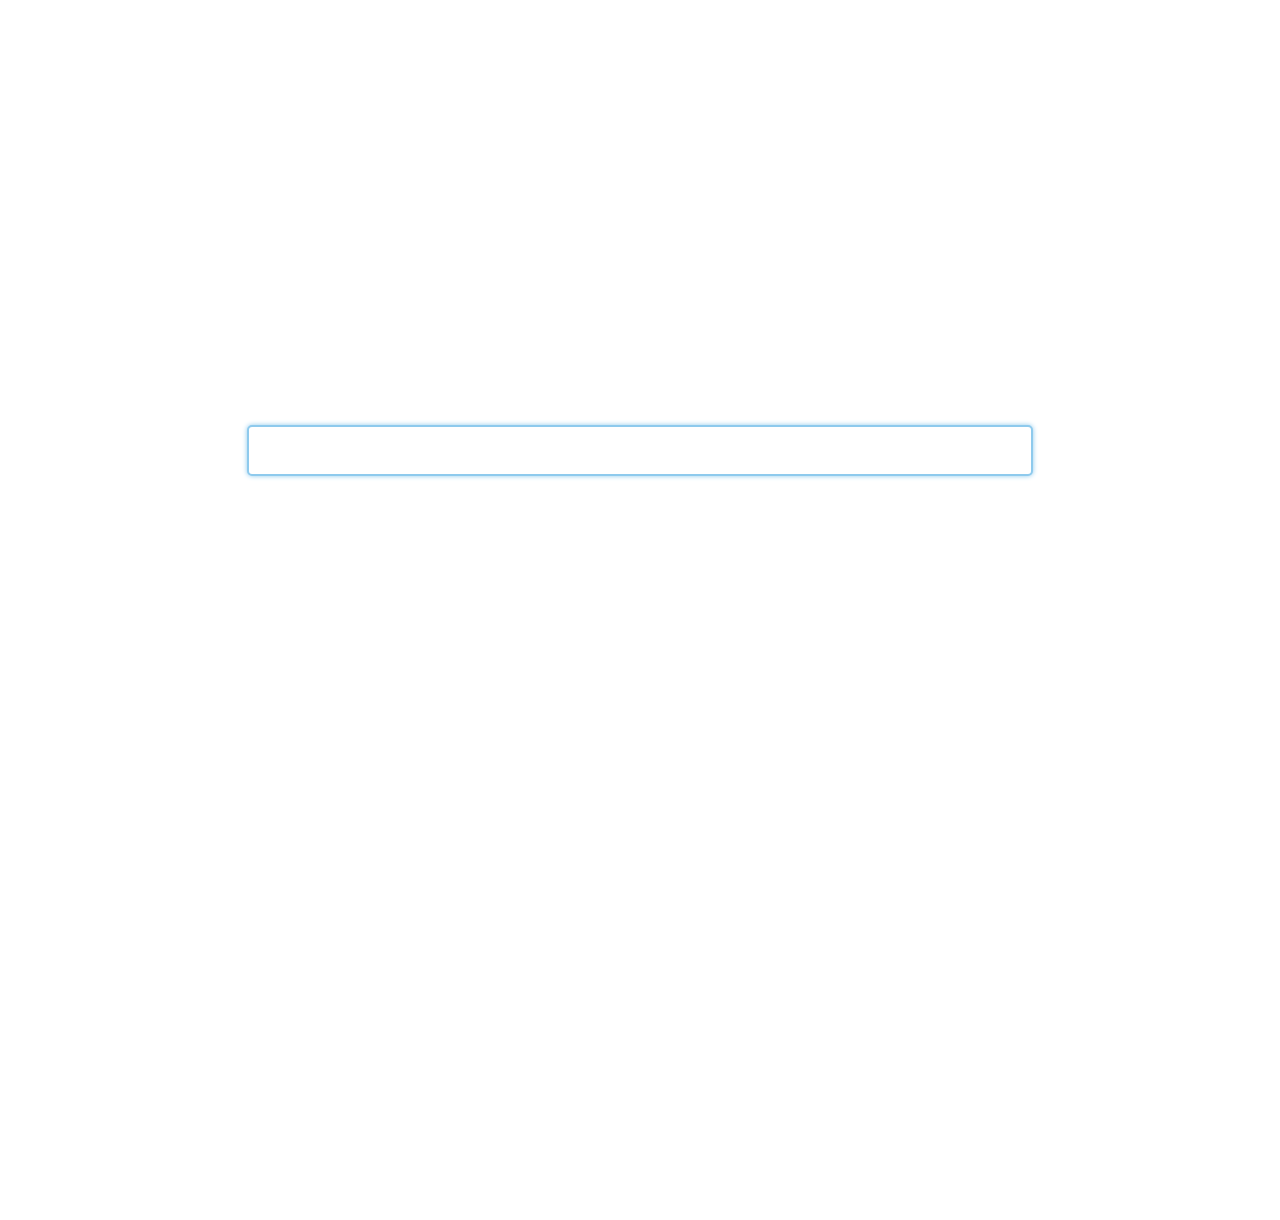
==== sender.html @ a4c54ba2 "ajout receiver sender" ====
<!--
Copyright (C) 2014 Google Inc. All Rights Reserved.

Licensed under the Apache License, Version 2.0 (the "License");
you may not use this file except in compliance with the License.
You may obtain a copy of the License at

     http://www.apache.org/licenses/LICENSE-2.0

Unless required by applicable law or agreed to in writing, software
distributed under the License is distributed on an "AS IS" BASIS,
WITHOUT WARRANTIES OR CONDITIONS OF ANY KIND, either express or implied.
See the License for the specific language governing permissions and
limitations under the License.
-->
<!DOCTYPE html>
<html>
<head>
    <title>Hello World</title>
    <style type="text/css">
        html, body, #wrapper {
            height:100%;
            width: 100%;
            margin: 0;
            padding: 0;
            border: 0;
        }
        #wrapper td {
            vertical-align: middle;
            text-align: center;
        }
        input {
            font-family: "Arial", Arial, sans-serif;
            font-size: 40px;
            font-weight: bold;
        }
        .border {
            border: 2px solid #cccccc;
            border-radius: 5px;
        }
        .border:focus {
            outline: none;
            border-color: #8ecaed;
            box-shadow: 0 0 5px #8ecaed;
        }
    </style>
    <script type="text/javascript" src="//www.gstatic.com/cv/js/sender/v1/cast_sender.js"></script>
    <script type="text/javascript">
        var applicationID = '794B7BBF';
        var namespace = 'urn:x-cast:com.google.cast.sample.helloworld';
        var session = null;

        /**
         * Call initialization for Cast
         */
        if (!chrome.cast || !chrome.cast.isAvailable) {
            setTimeout(initializeCastApi, 1000);
        }

        /**
         * initialization
         */
        function initializeCastApi() {
            var sessionRequest = new chrome.cast.SessionRequest(applicationID);
            var apiConfig = new chrome.cast.ApiConfig(sessionRequest,
                    sessionListener,
                    receiverListener);

            chrome.cast.initialize(apiConfig, onInitSuccess, onError);
        };

        /**
         * initialization success callback
         */
        function onInitSuccess() {
            appendMessage("onInitSuccess");
        }

        /**
         * initialization error callback
         */
        function onError(message) {
            appendMessage("onError: "+JSON.stringify(message));
        }

        /**
         * generic success callback
         */
        function onSuccess(message) {
            appendMessage("onSuccess: "+message);
        }

        /**
         * callback on success for stopping app
         */
        function onStopAppSuccess() {
            appendMessage('onStopAppSuccess');
        }

        /**
         * session listener during initialization
         */
        function sessionListener(e) {
            appendMessage('New session ID:' + e.sessionId);
            session = e;
            session.addUpdateListener(sessionUpdateListener);
            session.addMessageListener(namespace, receiverMessage);
        }

        /**
         * listener for session updates
         */
        function sessionUpdateListener(isAlive) {
            var message = isAlive ? 'Session Updated' : 'Session Removed';
            message += ': ' + session.sessionId;
            appendMessage(message);
            if (!isAlive) {
                session = null;
            }
        };

        /**
         * utility function to log messages from the receiver
         * @param {string} namespace The namespace of the message
         * @param {string} message A message string
         */
        function receiverMessage(namespace, message) {
            appendMessage("receiverMessage: "+namespace+", "+message);
        };

        /**
         * receiver listener during initialization
         */
        function receiverListener(e) {
            if( e === 'available' ) {
                appendMessage("receiver found");
            }
            else {
                appendMessage("receiver list empty");
            }
        }

        /**
         * stop app/session
         */
        function stopApp() {
            session.stop(onStopAppSuccess, onError);
        }

        /**
         * send a message to the receiver using the custom namespace
         * receiver CastMessageBus message handler will be invoked
         * @param {string} message A message string
         */
        function sendMessage(message) {
            if (session!=null) {
                session.sendMessage(namespace, message, onSuccess.bind(this, "Message sent: " + message), onError);
            }
            else {
                chrome.cast.requestSession(function(e) {
                    session = e;
                    session.sendMessage(namespace, message, onSuccess.bind(this, "Message sent: " + message), onError);
                }, onError);
            }
        }

        /**
         * append message to debug message window
         * @param {string} message A message string
         */
        function appendMessage(message) {
            console.log(message);
            var dw = document.getElementById("debugmessage");
            dw.innerHTML += '\n' + JSON.stringify(message);
        };

        /**
         * utility function to handle text typed in by user in the input field
         */
        function update() {
            sendMessage(document.getElementById("input").value);
        }

        /**
         * handler for the transcribed text from the speech input
         * @param {string} words A transcibed speech string
         */
        function transcribe(words) {
            sendMessage(words);
        }
    </script>
</head>
<body>
<table id="wrapper">
    <tr>
        <td>
            <form method="get" action="JavaScript:update();">
                <input id="input" class="border" type="text" size="30" onwebkitspeechchange="transcribe(this.value)" x-webkit-speech/>
            </form>
        </td>
    </tr>
</table>

<!-- Debbugging output -->
<div style="margin:10px; visibility:hidden;">
    <textarea rows="20" cols="70" id="debugmessage">
    </textarea>
</div>

<script type="text/javascript">
    document.getElementById("input").focus();
</script>
</body>
</html>
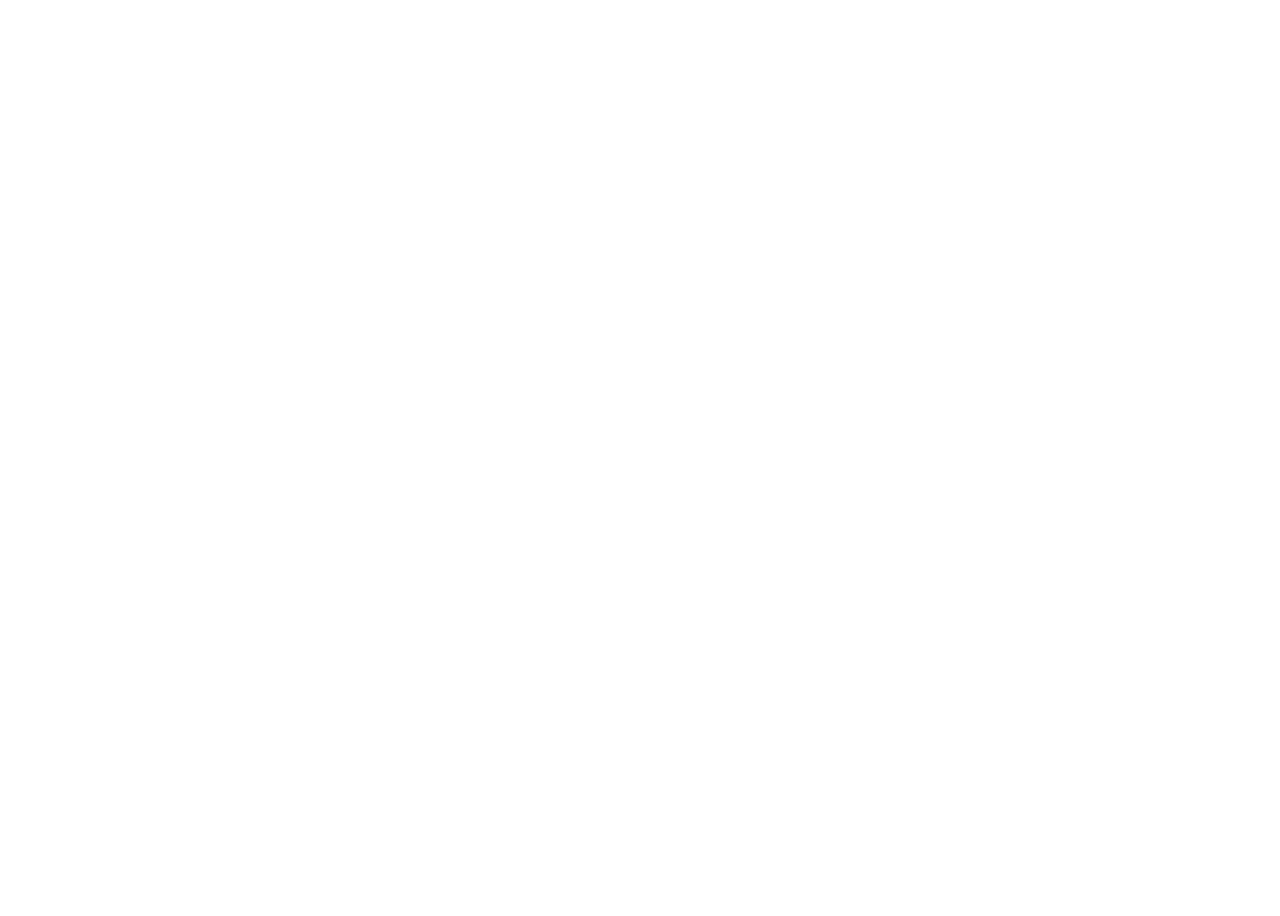
==== commit 284ef3bb: "test cast button" ====
--- a/sender.html
+++ b/sender.html
@@ -1,18 +1,3 @@
-<!--
-Copyright (C) 2014 Google Inc. All Rights Reserved.
-
-Licensed under the Apache License, Version 2.0 (the "License");
-you may not use this file except in compliance with the License.
-You may obtain a copy of the License at
-
-     http://www.apache.org/licenses/LICENSE-2.0
-
-Unless required by applicable law or agreed to in writing, software
-distributed under the License is distributed on an "AS IS" BASIS,
-WITHOUT WARRANTIES OR CONDITIONS OF ANY KIND, either express or implied.
-See the License for the specific language governing permissions and
-limitations under the License.
--->
 <!DOCTYPE html>
 <html>
 <head>
@@ -46,10 +31,11 @@
     </style>
     <script type="text/javascript" src="//www.gstatic.com/cv/js/sender/v1/cast_sender.js"></script>
     <script type="text/javascript">
-        var applicationID = '794B7BBF';
+        var applicationID = '748BE0DE';
         var namespace = 'urn:x-cast:com.google.cast.sample.helloworld';
+
+
         var session = null;
-
         /**
          * Call initialization for Cast
          */
@@ -163,52 +149,9 @@
                 }, onError);
             }
         }
-
-        /**
-         * append message to debug message window
-         * @param {string} message A message string
-         */
-        function appendMessage(message) {
-            console.log(message);
-            var dw = document.getElementById("debugmessage");
-            dw.innerHTML += '\n' + JSON.stringify(message);
-        };
-
-        /**
-         * utility function to handle text typed in by user in the input field
-         */
-        function update() {
-            sendMessage(document.getElementById("input").value);
-        }
-
-        /**
-         * handler for the transcribed text from the speech input
-         * @param {string} words A transcibed speech string
-         */
-        function transcribe(words) {
-            sendMessage(words);
-        }
     </script>
 </head>
 <body>
-<table id="wrapper">
-    <tr>
-        <td>
-            <form method="get" action="JavaScript:update();">
-                <input id="input" class="border" type="text" size="30" onwebkitspeechchange="transcribe(this.value)" x-webkit-speech/>
-            </form>
-        </td>
-    </tr>
-</table>
-
-<!-- Debbugging output -->
-<div style="margin:10px; visibility:hidden;">
-    <textarea rows="20" cols="70" id="debugmessage">
-    </textarea>
-</div>
-
-<script type="text/javascript">
-    document.getElementById("input").focus();
-</script>
 </body>
+    <p onclick="initializeCastApi()"></p>
 </html>